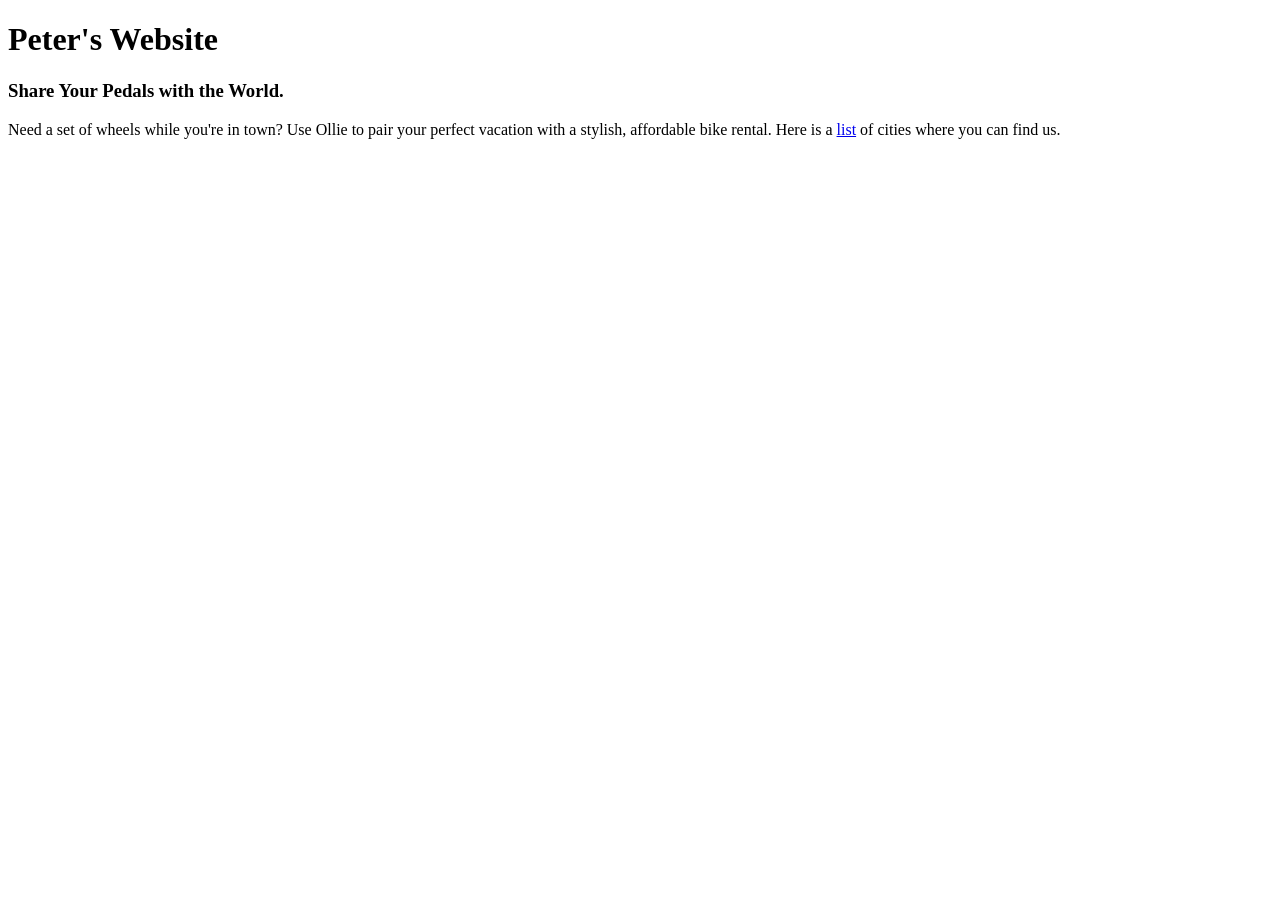
==== index.html @ 54c56bf9 "Adding in css files." ====
<!DOCTYPE html PUBLIC "-//W3C//DTD XHTML 1.0 Strict//EN"
  "http://www.w3.org/TR/xhtml1/DTD/xhtml1-strict.dtd">
<html xmlns="http://www.w3.org/1999/xhtml" xml:lang="en" lang="en" dir="ltr">
<head>
  <title>SPAN | Sensing and Processing Across Networks at Utah</title> <!--This is what you see for the tab name-->
  <meta http-equiv="Content-Type" content="text/html; charset=utf-8" />
  <script type="text/javascript">
    if (!window.jsMath) {window.jsMath = {}}
    
    jsMath.Easy = {
      root: "/modules/jsmath/jsMath",
      scale: 120,
      autoload: 1,
      processSlashParens: 1,
      processSlashBrackets: 1,
      processLaTeXenvironments: 1,
      processDoubleDollars: 1,
      processSingleDollars: 1,
      fixEscapedDollars: 1,
      doubleDollarsAreInLine: 0,
      allowDisableTag: 0,
      customDelimiters: ['[math]','[/math]','[display]','[/display]'],
      allowDoubleClicks: 1,
      showFontWarnings: 1,
      method:  "Process",
      loadFiles: ["extensions/AMSmath.js", "extensions/AMSsymbols.js"],
      loadFonts: [],
      allowGlobal: 1,
      noImageFonts: 0
    };
  </script>
  <script type="text/javascript" src="/modules/jsmath/jsMath/jsMath-easy-load.js"></script>

  <link rel="shortcut icon" href="/uploads/garland_favicon.png" type="image/x-icon" />
  <link type="text/css" rel="stylesheet" media="all" href="/modules/aggregator/aggregator.css?L" />
  <link type="text/css" rel="stylesheet" media="all" href="/modules/node/node.css?L" />
  <link type="text/css" rel="stylesheet" media="all" href="/modules/poll/poll.css?L" />
  <link type="text/css" rel="stylesheet" media="all" href="/modules/system/defaults.css?L" />
  <link type="text/css" rel="stylesheet" media="all" href="/modules/system/system.css?L" />
  <link type="text/css" rel="stylesheet" media="all" href="/modules/system/system-menus.css?L" />
  <link type="text/css" rel="stylesheet" media="all" href="/modules/user/user.css?L" />
  <link type="text/css" rel="stylesheet" media="all" href="/uploads/color/garland-3e926cc6/style.css?L" />
  <link type="text/css" rel="stylesheet" media="print" href="/themes/garland/print.css?L" />
</head>


  <body>
    <h1>Peter's Website</h1>
    <h3>Share Your Pedals with the World.</h3>
    <p>Need a set of wheels while you're in town? Use Ollie to pair your perfect vacation with a stylish, affordable bike rental. Here is a <a href="cities.html">list</a> of cities where you can find us.</p>
  </body>
</html>
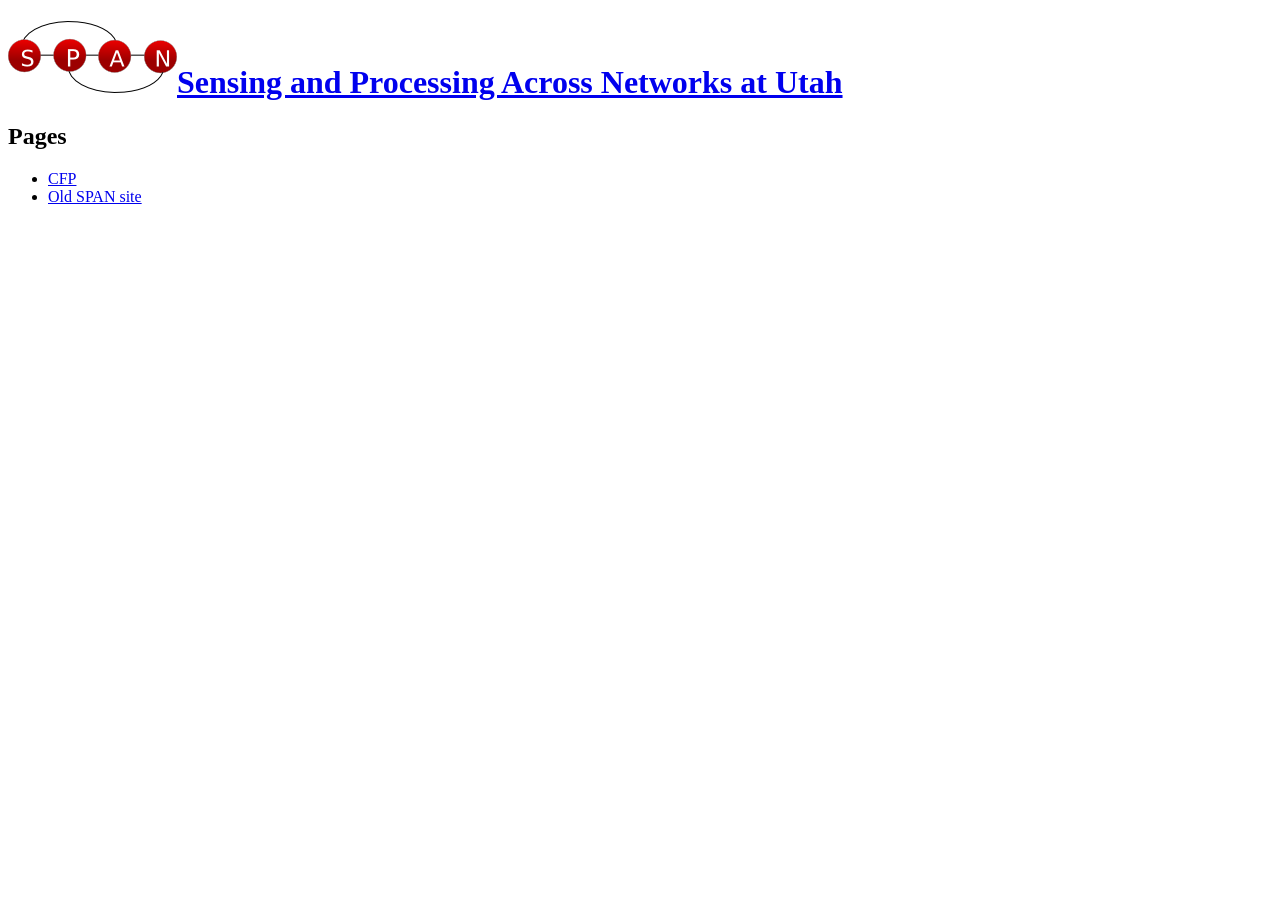
==== commit 9faaffae: "updated index to get the first sidebar menu. added in logo" ====
--- a/index.html
+++ b/index.html
@@ -1,52 +1,76 @@
 <!DOCTYPE html PUBLIC "-//W3C//DTD XHTML 1.0 Strict//EN"
   "http://www.w3.org/TR/xhtml1/DTD/xhtml1-strict.dtd">
 <html xmlns="http://www.w3.org/1999/xhtml" xml:lang="en" lang="en" dir="ltr">
-<head>
-  <title>SPAN | Sensing and Processing Across Networks at Utah</title> <!--This is what you see for the tab name-->
-  <meta http-equiv="Content-Type" content="text/html; charset=utf-8" />
-  <script type="text/javascript">
-    if (!window.jsMath) {window.jsMath = {}}
+  <head>
+    <title>SPAN | Sensing and Processing Across Networks at Utah</title> <!--This is what you see for the tab name-->
+    <meta http-equiv="Content-Type" content="text/html; charset=utf-8" />
+    <script type="text/javascript">
+      if (!window.jsMath) {window.jsMath = {}}
     
-    jsMath.Easy = {
-      root: "/modules/jsmath/jsMath",
-      scale: 120,
-      autoload: 1,
-      processSlashParens: 1,
-      processSlashBrackets: 1,
-      processLaTeXenvironments: 1,
-      processDoubleDollars: 1,
-      processSingleDollars: 1,
-      fixEscapedDollars: 1,
-      doubleDollarsAreInLine: 0,
-      allowDisableTag: 0,
-      customDelimiters: ['[math]','[/math]','[display]','[/display]'],
-      allowDoubleClicks: 1,
-      showFontWarnings: 1,
-      method:  "Process",
-      loadFiles: ["extensions/AMSmath.js", "extensions/AMSsymbols.js"],
-      loadFonts: [],
-      allowGlobal: 1,
-      noImageFonts: 0
-    };
-  </script>
-  <script type="text/javascript" src="/modules/jsmath/jsMath/jsMath-easy-load.js"></script>
+      jsMath.Easy = {
+        root: "/modules/jsmath/jsMath",
+        scale: 120,
+        autoload: 1,
+        processSlashParens: 1,
+        processSlashBrackets: 1,
+        processLaTeXenvironments: 1,
+        processDoubleDollars: 1,
+        processSingleDollars: 1,
+        fixEscapedDollars: 1,
+        doubleDollarsAreInLine: 0,
+        allowDisableTag: 0,
+        customDelimiters: ['[math]','[/math]','[display]','[/display]'],
+        allowDoubleClicks: 1,
+        showFontWarnings: 1,
+        method:  "Process",
+        loadFiles: ["extensions/AMSmath.js", "extensions/AMSsymbols.js"],
+        loadFonts: [],
+        allowGlobal: 1,
+        noImageFonts: 0
+      };
+    </script>
+    <script type="text/javascript" src="/modules/jsmath/jsMath/jsMath-easy-load.js"></script>
 
-  <link rel="shortcut icon" href="/uploads/garland_favicon.png" type="image/x-icon" />
-  <link type="text/css" rel="stylesheet" media="all" href="/modules/aggregator/aggregator.css?L" />
-  <link type="text/css" rel="stylesheet" media="all" href="/modules/node/node.css?L" />
-  <link type="text/css" rel="stylesheet" media="all" href="/modules/poll/poll.css?L" />
-  <link type="text/css" rel="stylesheet" media="all" href="/modules/system/defaults.css?L" />
-  <link type="text/css" rel="stylesheet" media="all" href="/modules/system/system.css?L" />
-  <link type="text/css" rel="stylesheet" media="all" href="/modules/system/system-menus.css?L" />
-  <link type="text/css" rel="stylesheet" media="all" href="/modules/user/user.css?L" />
-  <link type="text/css" rel="stylesheet" media="all" href="/uploads/color/garland-3e926cc6/style.css?L" />
-  <link type="text/css" rel="stylesheet" media="print" href="/themes/garland/print.css?L" />
-</head>
+    <link rel="shortcut icon" href="/uploads/garland_favicon.png" type="image/x-icon" />
+    <link type="text/css" rel="stylesheet" media="all" href="/modules/aggregator/aggregator.css?L" />
+    <link type="text/css" rel="stylesheet" media="all" href="/modules/node/node.css?L" />
+    <link type="text/css" rel="stylesheet" media="all" href="/modules/poll/poll.css?L" />
+    <link type="text/css" rel="stylesheet" media="all" href="/modules/system/defaults.css?L" />
+    <link type="text/css" rel="stylesheet" media="all" href="/modules/system/system.css?L" />
+    <link type="text/css" rel="stylesheet" media="all" href="/modules/system/system-menus.css?L" />
+    <link type="text/css" rel="stylesheet" media="all" href="/modules/user/user.css?L" />
+    <link type="text/css" rel="stylesheet" media="all" href="/uploads/color/garland-3e926cc6/style.css?L" />
+    <link type="text/css" rel="stylesheet" media="print" href="/themes/garland/print.css?L" />
+  </head>
 
 
-  <body>
-    <h1>Peter's Website</h1>
-    <h3>Share Your Pedals with the World.</h3>
-    <p>Need a set of wheels while you're in town? Use Ollie to pair your perfect vacation with a stylish, affordable bike rental. Here is a <a href="cities.html">list</a> of cities where you can find us.</p>
+  <body class="sidebar-left">
+    <div id="header-region" class="clear-block"></div>
+    <div id="wrapper">
+      <div id="container" class="clear-block">
+	<div id="header">
+
+	  <div id="logo-floater">
+	    <h1><a href="/" title="Sensing and Processing Across Networks at Utah"><img src="/uploads/garland_logo.png" alt="Sensing and Processing Across Networks at Utah" id="logo" /><span>Sensing and Processing Across Networks at Utah</span></a></h1>
+	  </div>
+	</div> <!-- /header -->
+
+	<div id="sidebar-left" class="sidebar">
+	  <div id="block-menu-menu-pages" class="clear-block block block-menu">
+	    <h2>Pages</h2>
+	      <div class="content">
+	        <ul class="menu">
+		<li class="leaf first">
+		  <a href="http://www.wikicfp.com/cfp/servlet/event.showlist?lownerid=2189&amp;ltype=w" title="Call for papers related to SPAN lab material.">CFP</a>
+		</li>
+		<li class="leaf">
+		  <a href="http://span.ece.utah.edu/pmwiki/pmwiki.php" title="The old span wiki website">Old SPAN site</a>
+		</li>
+		</ul>
+	      </div> <!-- content -->
+	  </div> <!-- block-menu-menu-page -->
+	</div> <!-- sidebar-left -->  
+      </div> <!-- container  -->
+    </div> <!--  wrapper -->  
   </body>
 </html>
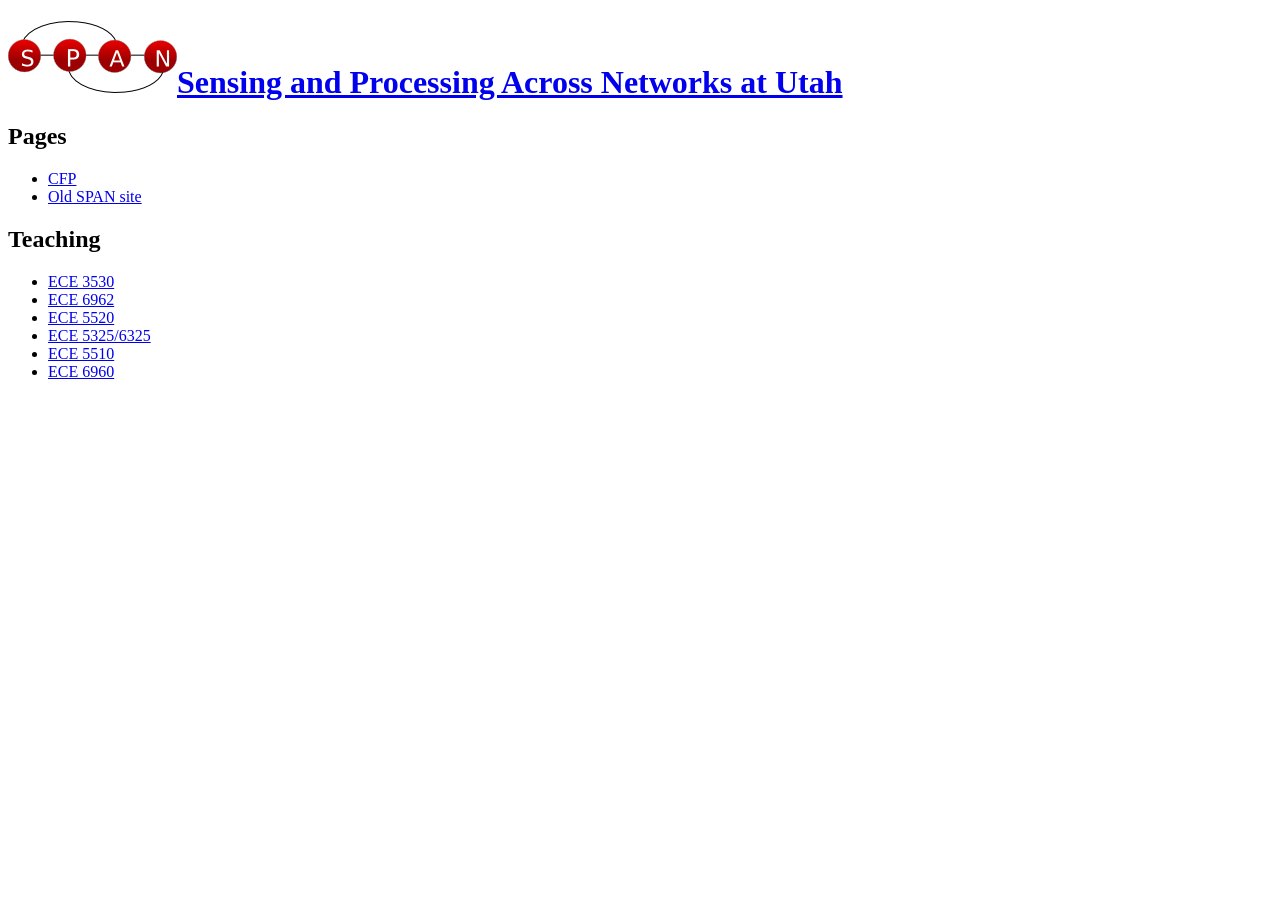
==== commit 3cecdf94: "Added in teaching sidebar menu" ====
--- a/index.html
+++ b/index.html
@@ -45,17 +45,21 @@
 
 
   <body class="sidebar-left">
+
     <div id="header-region" class="clear-block"></div>
     <div id="wrapper">
       <div id="container" class="clear-block">
+
+	<!-- Header -->
 	<div id="header">
-
 	  <div id="logo-floater">
 	    <h1><a href="/" title="Sensing and Processing Across Networks at Utah"><img src="/uploads/garland_logo.png" alt="Sensing and Processing Across Networks at Utah" id="logo" /><span>Sensing and Processing Across Networks at Utah</span></a></h1>
 	  </div>
 	</div> <!-- /header -->
 
+	<!-- Sidebar menu -->
 	<div id="sidebar-left" class="sidebar">
+
 	  <div id="block-menu-menu-pages" class="clear-block block block-menu">
 	    <h2>Pages</h2>
 	      <div class="content">
@@ -69,6 +73,38 @@
 		</ul>
 	      </div> <!-- content -->
 	  </div> <!-- block-menu-menu-page -->
+
+	  <div id="block-menu-menu-teaching" class="clear-block block block-menu">
+            <h2>Teaching</h2>
+              <div class="content">
+	        <ul class="menu">
+		  <li class="leaf first">
+		    <a href="/3530" title="ECE 3530">ECE 3530</a>
+		  </li>
+                  <li class="collapsed">
+		    <a href="http://span.ece.utah.edu/6962" title="Applications of Fading Channels Home Page">ECE 6962</a>
+		  </li>
+                  <li class="leaf">
+		    <a href="/5520" title="ECE 5520">ECE 5520</a>
+		  </li>
+                  <li class="collapsed">
+		    <a href="/5325" title="ECE 5325/6325 Spring 2013">ECE 5325/6325</a>
+		  </li>
+                  <li class="collapsed">
+		    <a href="/5510" title="ECE 5510, Random Processes">ECE 5510</a>
+		  </li>
+                  <li class="collapsed last">
+		    <a href="/6960" title="ECE 6960: Advanced Random Processes and Applications">ECE 6960</a>
+		  </li>
+                </ul>
+	      </div> <!-- content -->
+            </div> <!-- block-menu-menu-page -->
+
+
+
+
+
+	  
 	</div> <!-- sidebar-left -->  
       </div> <!-- container  -->
     </div> <!--  wrapper -->  
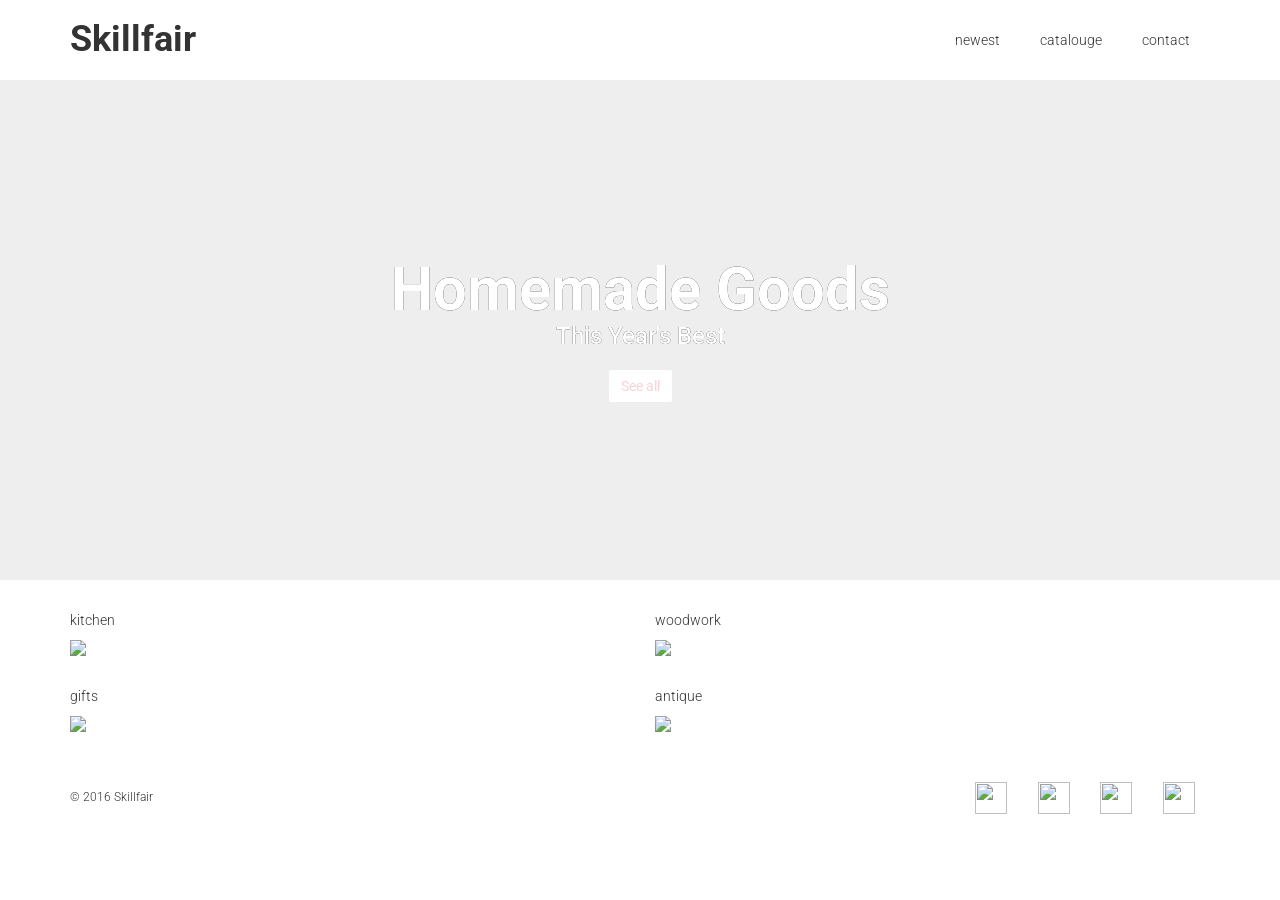
==== commit 99851a67: "Adding in a bootstrap index with css to see if that would look nicer" ====
--- a/index.html
+++ b/index.html
@@ -1,112 +1,77 @@
-<!DOCTYPE html PUBLIC "-//W3C//DTD XHTML 1.0 Strict//EN"
-  "http://www.w3.org/TR/xhtml1/DTD/xhtml1-strict.dtd">
-<html xmlns="http://www.w3.org/1999/xhtml" xml:lang="en" lang="en" dir="ltr">
-  <head>
-    <title>SPAN | Sensing and Processing Across Networks at Utah</title> <!--This is what you see for the tab name-->
-    <meta http-equiv="Content-Type" content="text/html; charset=utf-8" />
-    <script type="text/javascript">
-      if (!window.jsMath) {window.jsMath = {}}
-    
-      jsMath.Easy = {
-        root: "/modules/jsmath/jsMath",
-        scale: 120,
-        autoload: 1,
-        processSlashParens: 1,
-        processSlashBrackets: 1,
-        processLaTeXenvironments: 1,
-        processDoubleDollars: 1,
-        processSingleDollars: 1,
-        fixEscapedDollars: 1,
-        doubleDollarsAreInLine: 0,
-        allowDisableTag: 0,
-        customDelimiters: ['[math]','[/math]','[display]','[/display]'],
-        allowDoubleClicks: 1,
-        showFontWarnings: 1,
-        method:  "Process",
-        loadFiles: ["extensions/AMSmath.js", "extensions/AMSsymbols.js"],
-        loadFonts: [],
-        allowGlobal: 1,
-        noImageFonts: 0
-      };
-    </script>
-    <script type="text/javascript" src="/modules/jsmath/jsMath/jsMath-easy-load.js"></script>
+<!DOCTYPE html>
+<html>
+<head>
+  <title>Skillfair</title>
+  <meta charset="utf-8"/>
+  <link rel="stylesheet" href="https://maxcdn.bootstrapcdn.com/bootstrap/3.3.6/css/bootstrap.min.css" integrity="sha384-1q8mTJOASx8j1Au+a5WDVnPi2lkFfwwEAa8hDDdjZlpLegxhjVME1fgjWPGmkzs7" crossorigin="anonymous">
+  <link href='https://fonts.googleapis.com/css?family=Roboto:300,400,700' rel='stylesheet' type='text/css'>
+  <link rel="stylesheet" type="text/css" href="main.css">
+</head>
+<body>
 
-    <link rel="shortcut icon" href="/uploads/garland_favicon.png" type="image/x-icon" />
-    <link type="text/css" rel="stylesheet" media="all" href="/modules/aggregator/aggregator.css?L" />
-    <link type="text/css" rel="stylesheet" media="all" href="/modules/node/node.css?L" />
-    <link type="text/css" rel="stylesheet" media="all" href="/modules/poll/poll.css?L" />
-    <link type="text/css" rel="stylesheet" media="all" href="/modules/system/defaults.css?L" />
-    <link type="text/css" rel="stylesheet" media="all" href="/modules/system/system.css?L" />
-    <link type="text/css" rel="stylesheet" media="all" href="/modules/system/system-menus.css?L" />
-    <link type="text/css" rel="stylesheet" media="all" href="/modules/user/user.css?L" />
-    <link type="text/css" rel="stylesheet" media="all" href="/uploads/color/garland-3e926cc6/style.css?L" />
-    <link type="text/css" rel="stylesheet" media="print" href="/themes/garland/print.css?L" />
-  </head>
-
-
-  <body class="sidebar-left">
-
-    <div id="header-region" class="clear-block"></div>
-    <div id="wrapper">
-      <div id="container" class="clear-block">
-
-	<!-- Header -->
-	<div id="header">
-	  <div id="logo-floater">
-	    <h1><a href="/" title="Sensing and Processing Across Networks at Utah"><img src="/uploads/garland_logo.png" alt="Sensing and Processing Across Networks at Utah" id="logo" /><span>Sensing and Processing Across Networks at Utah</span></a></h1>
-	  </div>
-	</div> <!-- /header -->
-
-	<!-- Sidebar menu -->
-	<div id="sidebar-left" class="sidebar">
-
-	  <div id="block-menu-menu-pages" class="clear-block block block-menu">
-	    <h2>Pages</h2>
-	      <div class="content">
-	        <ul class="menu">
-		<li class="leaf first">
-		  <a href="http://www.wikicfp.com/cfp/servlet/event.showlist?lownerid=2189&amp;ltype=w" title="Call for papers related to SPAN lab material.">CFP</a>
-		</li>
-		<li class="leaf">
-		  <a href="http://span.ece.utah.edu/pmwiki/pmwiki.php" title="The old span wiki website">Old SPAN site</a>
-		</li>
-		</ul>
-	      </div> <!-- content -->
-	  </div> <!-- block-menu-menu-page -->
-
-	  <div id="block-menu-menu-teaching" class="clear-block block block-menu">
-            <h2>Teaching</h2>
-              <div class="content">
-	        <ul class="menu">
-		  <li class="leaf first">
-		    <a href="/3530" title="ECE 3530">ECE 3530</a>
-		  </li>
-                  <li class="collapsed">
-		    <a href="http://span.ece.utah.edu/6962" title="Applications of Fading Channels Home Page">ECE 6962</a>
-		  </li>
-                  <li class="leaf">
-		    <a href="/5520" title="ECE 5520">ECE 5520</a>
-		  </li>
-                  <li class="collapsed">
-		    <a href="/5325" title="ECE 5325/6325 Spring 2013">ECE 5325/6325</a>
-		  </li>
-                  <li class="collapsed">
-		    <a href="/5510" title="ECE 5510, Random Processes">ECE 5510</a>
-		  </li>
-                  <li class="collapsed last">
-		    <a href="/6960" title="ECE 6960: Advanced Random Processes and Applications">ECE 6960</a>
-		  </li>
-                </ul>
-	      </div> <!-- content -->
-            </div> <!-- block-menu-menu-page -->
+  <header class="container">
+    <div class="row">
+      <h1 class="col-sm-4">
+        Skillfair
+      </h1>
+      <nav class="col-sm-8 text-right">
+        <p>newest</p>
+        <p>catalouge</p>
+        <p>contact</p>
+      </nav>
+    </div>
+  </header>
+  
+  <section class="jumbotron">
+    <div class="container">
+      <div class="row text-center">
+        <h2>Homemade Goods</h2>
+        <h3>This Year's Best</h3>
+        <a class="btn btn-primary" href="#" role="button">See all</a>
+      </div>
+    </div>
+  </section>
+  
+  <section class="container">
+    <div class="row">
+      <figure class="col-sm-6">
+        <p>kitchen</p>
+        <img src="https://s3.amazonaws.com/codecademy-content/projects/make-a-website/lesson-4/kitchen.jpg"/>
+      </figure>
+      <figure class="col-sm-6">
+        <p>woodwork</p>
+        <img src="https://s3.amazonaws.com/codecademy-content/projects/make-a-website/lesson-4/woodwork.jpg"/>
+      </figure>
+    </div>
+    <div class="row">
+      <figure class="col-sm-6">
+        <p>gifts</p>
+        <img src="https://s3.amazonaws.com/codecademy-content/projects/make-a-website/lesson-4/gifts.jpg"/>
+      </figure>
+      <figure class="col-sm-6">
+        <p>antique</p>
+        <img src="https://s3.amazonaws.com/codecademy-content/projects/make-a-website/lesson-4/antique.jpg"/>
+      </figure>
+    </div>
+  </section>
+  
+  <footer class="container">
+    <div class="row">
+      <p class="col-sm-4">&copy; 2016 Skillfair</p>
+      <ul class="col-sm-8">
+        <li class="col-sm-1"><img src="https://s3.amazonaws.com/codecademy-content/projects/make-a-website/lesson-4/twitter.svg">
+        </li>
+        <li class="col-sm-1"><img src="https://s3.amazonaws.com/codecademy-content/projects/make-a-website/lesson-4/facebook.svg">
+        </li>
+        <li class="col-sm-1"><img src="https://s3.amazonaws.com/codecademy-content/projects/make-a-website/lesson-4/instagram.svg">
+        </li>
+        <li class="col-sm-1"><img src="https://s3.amazonaws.com/codecademy-content/projects/make-a-website/lesson-4/medium.svg">
+        </li>
+      </ul>
+    </div>
+  </footer>
 
 
 
-
-
-	  
-	</div> <!-- sidebar-left -->  
-      </div> <!-- container  -->
-    </div> <!--  wrapper -->  
-  </body>
+</body>
 </html>
--- a/main.css
+++ b/main.css
@@ -0,0 +1,98 @@
+body {
+  font-family: 'Roboto', sans-serif;
+  font-weight: 300;
+}
+
+header {
+  padding: 20px 0;
+}
+
+header .row,
+footer .row {
+  display: flex;
+  align-items: center;
+}
+
+header h1 {
+  font-weight: 700;
+  margin: 0;
+}
+
+header nav {
+  display: flex;
+  justify-content: flex-end;
+}
+
+header p {
+  padding: 0 20px;
+  margin: 0;
+}
+
+.jumbotron {
+  display: flex;
+  align-items: center;
+  background-image: url('https://s3.amazonaws.com/codecademy-content/projects/make-a-website/lesson-4/jumbotron.jpg');
+  background-size: cover;
+  color: #ffffff;
+  height: 500px;
+  text-shadow: 0.25px 0.25px 0.25px #000000;
+}
+
+.jumbotron h2 {
+  font-size: 60px;
+  font-weight: 700;
+  margin: 0;
+  color: #fff;
+}
+
+.jumbotron h3 {
+  margin: 0 0 20px;
+  color: #fff;
+}
+
+section .row img {
+  margin: 0 0 30px;
+  width: 100%;
+}
+
+.col-md-6 {
+  margin: 0 0 30px;
+}
+
+.btn.btn-primary {
+  border-radius: 2px;
+  border: 0px;
+  color: #fbd1d5;
+  text-shadow: none;
+  background-color: #ffffff;
+}
+
+.btn.btn-primary:hover {
+  color: #ffffff;
+  background-color: #fbd1d5;
+}
+
+.btn-secondary {
+  background-color: #E8DFE0;
+  color: #ffffff;
+  margin: 0 0 30px;
+}
+
+footer {
+  font-size: 12px;
+  padding: 20px 0;
+}
+
+footer .col-sm-8 {
+  display: flex;
+  justify-content: flex-end;
+}
+
+footer ul {
+  list-style: none;
+}
+
+footer li img {
+  width: 32px;
+  height: 32px;
+}
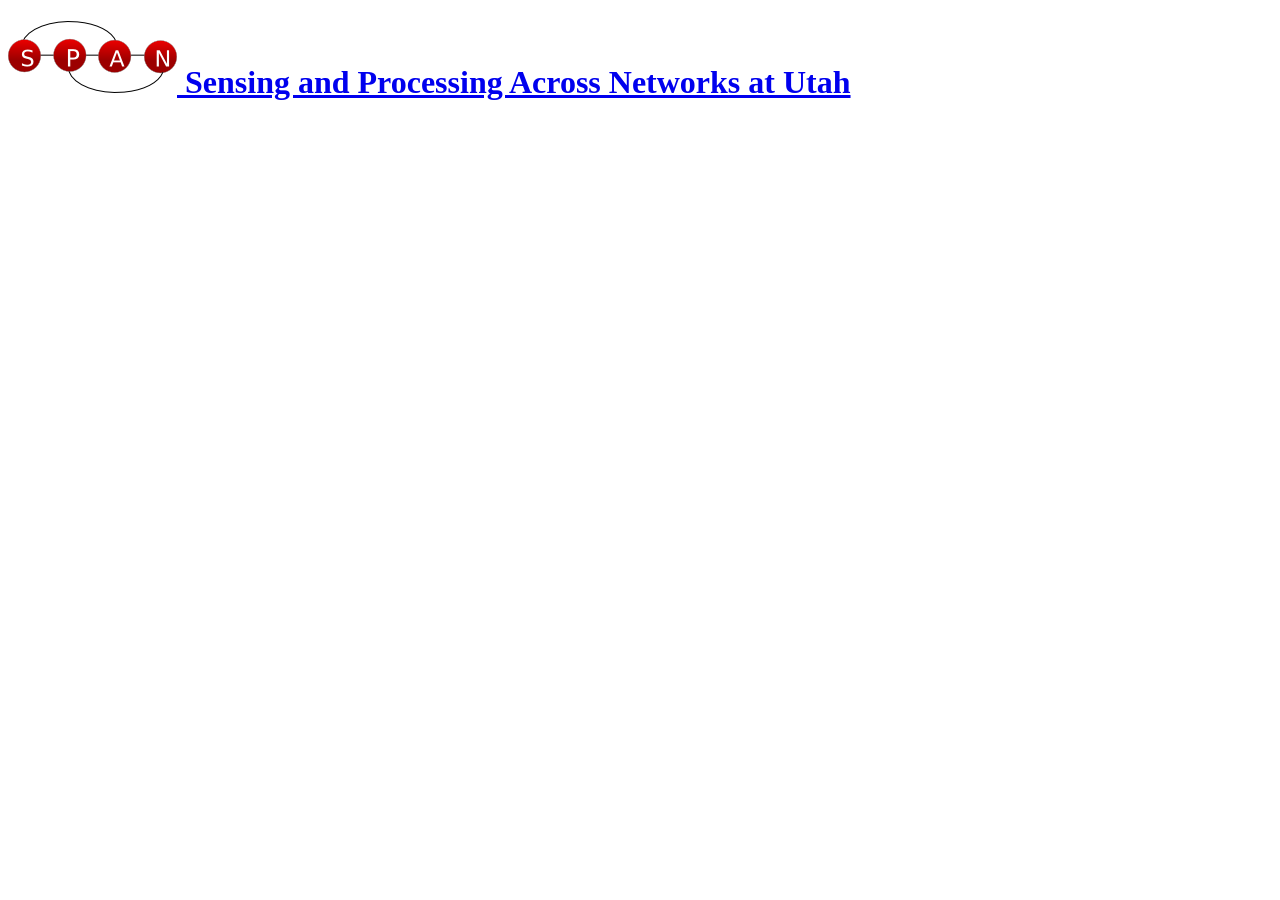
==== commit 519df405: "Making the SPAN website by hand. Just the title page is up." ====
--- a/index.html
+++ b/index.html
@@ -1,77 +1,22 @@
 <!DOCTYPE html>
 <html>
-<head>
-  <title>Skillfair</title>
-  <meta charset="utf-8"/>
-  <link rel="stylesheet" href="https://maxcdn.bootstrapcdn.com/bootstrap/3.3.6/css/bootstrap.min.css" integrity="sha384-1q8mTJOASx8j1Au+a5WDVnPi2lkFfwwEAa8hDDdjZlpLegxhjVME1fgjWPGmkzs7" crossorigin="anonymous">
-  <link href='https://fonts.googleapis.com/css?family=Roboto:300,400,700' rel='stylesheet' type='text/css'>
-  <link rel="stylesheet" type="text/css" href="main.css">
-</head>
-<body>
 
-  <header class="container">
-    <div class="row">
-      <h1 class="col-sm-4">
-        Skillfair
-      </h1>
-      <nav class="col-sm-8 text-right">
-        <p>newest</p>
-        <p>catalouge</p>
-        <p>contact</p>
-      </nav>
-    </div>
-  </header>
-  
-  <section class="jumbotron">
-    <div class="container">
-      <div class="row text-center">
-        <h2>Homemade Goods</h2>
-        <h3>This Year's Best</h3>
-        <a class="btn btn-primary" href="#" role="button">See all</a>
-      </div>
-    </div>
-  </section>
-  
-  <section class="container">
-    <div class="row">
-      <figure class="col-sm-6">
-        <p>kitchen</p>
-        <img src="https://s3.amazonaws.com/codecademy-content/projects/make-a-website/lesson-4/kitchen.jpg"/>
-      </figure>
-      <figure class="col-sm-6">
-        <p>woodwork</p>
-        <img src="https://s3.amazonaws.com/codecademy-content/projects/make-a-website/lesson-4/woodwork.jpg"/>
-      </figure>
-    </div>
-    <div class="row">
-      <figure class="col-sm-6">
-        <p>gifts</p>
-        <img src="https://s3.amazonaws.com/codecademy-content/projects/make-a-website/lesson-4/gifts.jpg"/>
-      </figure>
-      <figure class="col-sm-6">
-        <p>antique</p>
-        <img src="https://s3.amazonaws.com/codecademy-content/projects/make-a-website/lesson-4/antique.jpg"/>
-      </figure>
-    </div>
-  </section>
-  
-  <footer class="container">
-    <div class="row">
-      <p class="col-sm-4">&copy; 2016 Skillfair</p>
-      <ul class="col-sm-8">
-        <li class="col-sm-1"><img src="https://s3.amazonaws.com/codecademy-content/projects/make-a-website/lesson-4/twitter.svg">
-        </li>
-        <li class="col-sm-1"><img src="https://s3.amazonaws.com/codecademy-content/projects/make-a-website/lesson-4/facebook.svg">
-        </li>
-        <li class="col-sm-1"><img src="https://s3.amazonaws.com/codecademy-content/projects/make-a-website/lesson-4/instagram.svg">
-        </li>
-        <li class="col-sm-1"><img src="https://s3.amazonaws.com/codecademy-content/projects/make-a-website/lesson-4/medium.svg">
-        </li>
-      </ul>
-    </div>
-  </footer>
+  <head>
+    <!—- Text you see in the tab —->
+    <title>SPAN | Sensing and Processing Across Networks at Utah</title>
 
+    <!—- Icon you see in the tab —->
+    <link rel="shortcut icon" href="uploads/garland_favicon.png" type="image/x-icon" />
+  </head>
 
-
-</body>
+  <body>
+    
+    <div>
+      <h1><a href="/" title="Sensing and Processing Across Networks at Utah">
+      <img src="uploads/garland_logo.png" alt="Sensing and Processing Across Networks at Utah" id="logo" />
+      <span>Sensing and Processing Across Networks at Utah</span></a>
+      </h1>        
+    </div><!-- /header -->
+    
+  </body>
 </html>
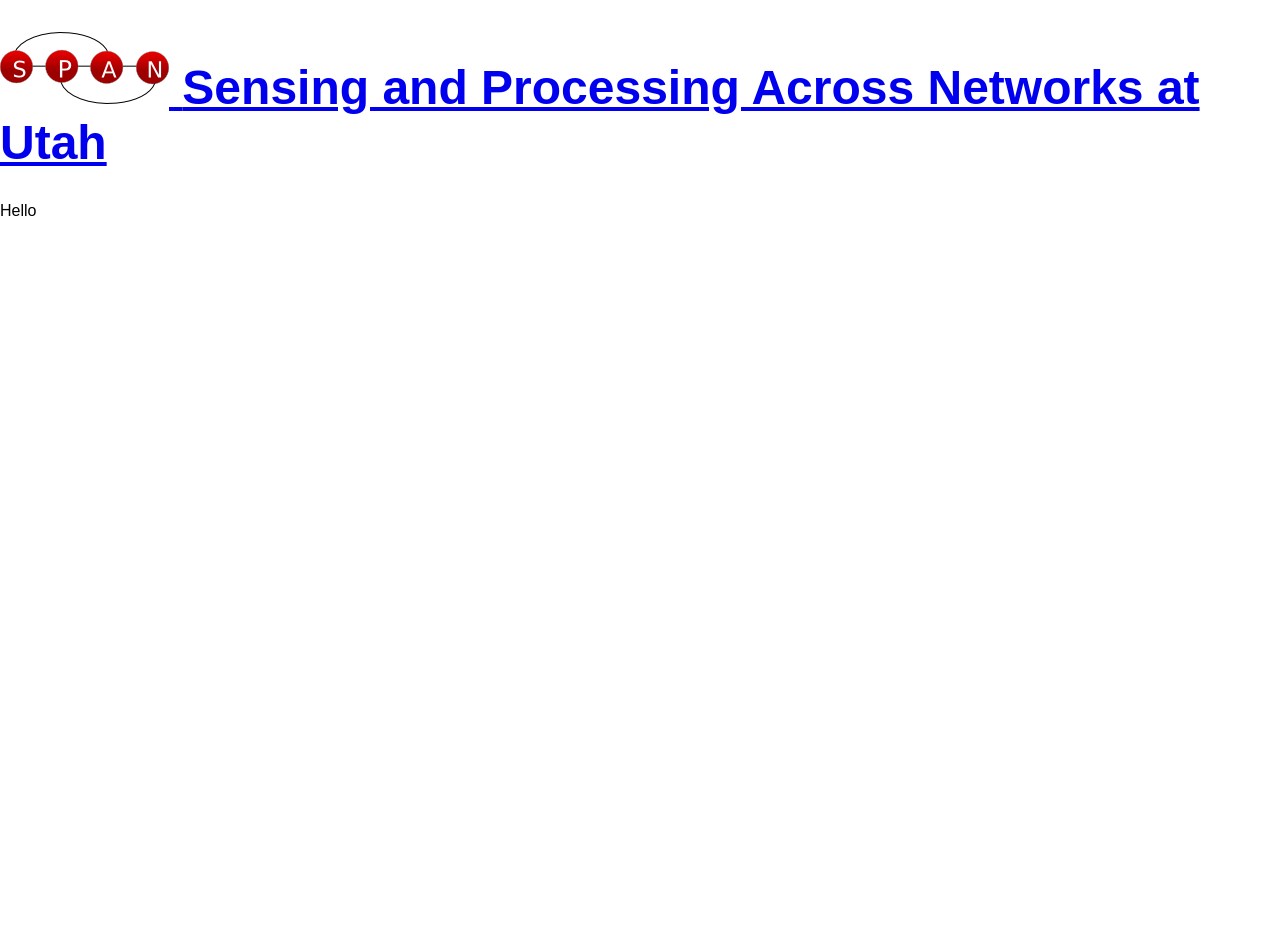
==== commit 28d830af: "Minor changes." ====
--- a/index.html
+++ b/index.html
@@ -6,17 +6,25 @@
     <title>SPAN | Sensing and Processing Across Networks at Utah</title>
 
     <!—- Icon you see in the tab —->
-    <link rel="shortcut icon" href="uploads/garland_favicon.png" type="image/x-icon" />
+    <link rel="icon" href="uploads/garland_favicon.png"/>
+
+    <!—- Link the CSS stylesheet —->
+    <link rel="stylesheet" type="text/css" href="main.css">
   </head>
 
   <body>
     
-    <div>
-      <h1><a href="/" title="Sensing and Processing Across Networks at Utah">
-      <img src="uploads/garland_logo.png" alt="Sensing and Processing Across Networks at Utah" id="logo" />
-      <span>Sensing and Processing Across Networks at Utah</span></a>
-      </h1>        
-    </div><!-- /header -->
+    <div class=“container”>
+
+      <div class=“banner”>
+        <h1><a href="/" title="Sensing and Processing Across Networks at Utah">
+        <img src="uploads/garland_logo.png" alt="Sensing and Processing Across Networks at Utah" id="logo" />
+        <span>Sensing and Processing Across Networks at Utah</span></a>
+        </h1>
+        <p>Hello</p>       
+      </div><!-- banner -—>
+
+    </div><!-- container -—>
     
   </body>
 </html>
--- a/main.css
+++ b/main.css
@@ -0,0 +1,72 @@
+html, body {
+  font-family: sans-serif;
+  margin: 0;
+  width: 100%;
+  height: 100%;
+}
+
+h1 {
+  font-size: 48px;
+}
+
+p {
+  max-width: 65%;
+  min-width: 500px;
+}
+
+h2 {
+  text-align: center;
+  font-size: 2.6rem;
+}
+
+div {
+  padding-right: 100px;
+  height: 100%;
+  width: 100%;
+}
+
+video {
+  background-color: #000000;
+  border: 2px solid black;
+}
+
+.container {
+  display: flex;
+}
+
+.banner {
+  background-color: #FFEE00;
+  max-width: 25%;
+  min-width: 140px;
+  flex: 1;
+}
+
+.banner h1 {
+  padding-left: 2px;
+}
+
+.banner p {
+  font-family: Georgia, serif;
+  padding-left: 2px;
+  font-size: 10rem;
+}
+
+.main {
+  padding-left: 30px;
+  min-width: 75%;
+}
+
+.nav {
+  background-color: #FFEE00;
+  max-width: 25%;
+  min-width: 140px;
+  flex: 1;
+}
+
+.nav h1 {
+  padding-left: 2px;
+}
+
+
+
+
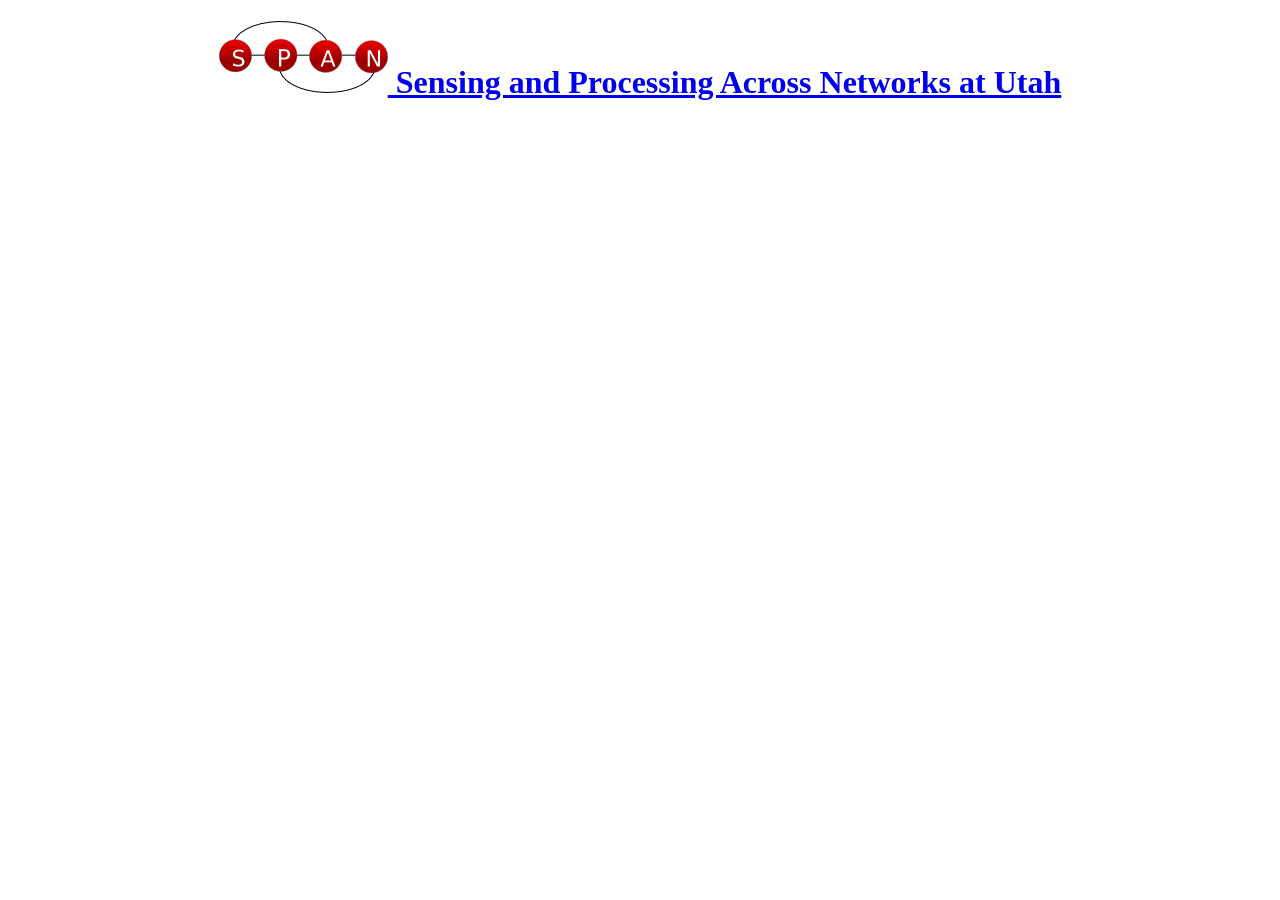
==== commit b81f246b: "Minor changes" ====
--- a/index.html
+++ b/index.html
@@ -17,11 +17,12 @@
     <div class=“container”>
 
       <div class=“banner”>
-        <h1><a href="/" title="Sensing and Processing Across Networks at Utah">
-        <img src="uploads/garland_logo.png" alt="Sensing and Processing Across Networks at Utah" id="logo" />
-        <span>Sensing and Processing Across Networks at Utah</span></a>
-        </h1>
-        <p>Hello</p>       
+        <h1>
+          <a href="/">
+            <img src="uploads/garland_logo.png"/>
+            Sensing and Processing Across Networks at Utah
+          </a>
+        </h1>     
       </div><!-- banner -—>
 
     </div><!-- container -—>
--- a/main.css
+++ b/main.css
@@ -1,72 +1,46 @@
-html, body {
-  font-family: sans-serif;
-  margin: 0;
-  width: 100%;
-  height: 100%;
+body {
+	font-family: Georgia, serif;
+	height: 100%;
+	margin: 0;
+	text-align: center;
+	width: 100%;
 }
 
 h1 {
-  font-size: 48px;
-}
-
-p {
-  max-width: 65%;
-  min-width: 500px;
+	font-size: 32px;
 }
 
 h2 {
-  text-align: center;
-  font-size: 2.6rem;
-}
-
-div {
-  padding-right: 100px;
-  height: 100%;
-  width: 100%;
-}
-
-video {
-  background-color: #000000;
-  border: 2px solid black;
-}
-
-.container {
-  display: flex;
-}
-
-.banner {
-  background-color: #FFEE00;
-  max-width: 25%;
-  min-width: 140px;
-  flex: 1;
-}
-
-.banner h1 {
-  padding-left: 2px;
-}
-
-.banner p {
-  font-family: Georgia, serif;
-  padding-left: 2px;
-  font-size: 10rem;
-}
-
-.main {
-  padding-left: 30px;
-  min-width: 75%;
-}
-
-.nav {
-  background-color: #FFEE00;
-  max-width: 25%;
-  min-width: 140px;
-  flex: 1;
-}
-
-.nav h1 {
-  padding-left: 2px;
+	color: #ffffff;
+	font-size: 56px; 
 }
 
 
+.banner {
+	background-image: url('https://s3.amazonaws.com/codecademy-content/projects/make-a-website/lesson-2/bg.jpg');
+	background-position: center top;
+	background-size: cover;
+	padding: 250px 0;
+	margin: 30px;
+	text-shadow: 0 2px #000000;
+	font-family: 'Trebuchet MS', 'Helvetica';
+}
 
 
+p {
+	color: #ffffff;
+	font-size: 2em;
+}
+
+.banner a {
+	color: #00FFAA;
+	font-size: 24px;
+	text-decoration: none;
+}
+
+#footer {
+	color: DarkSlateGray;
+	font-size: 16px;
+}
+
+
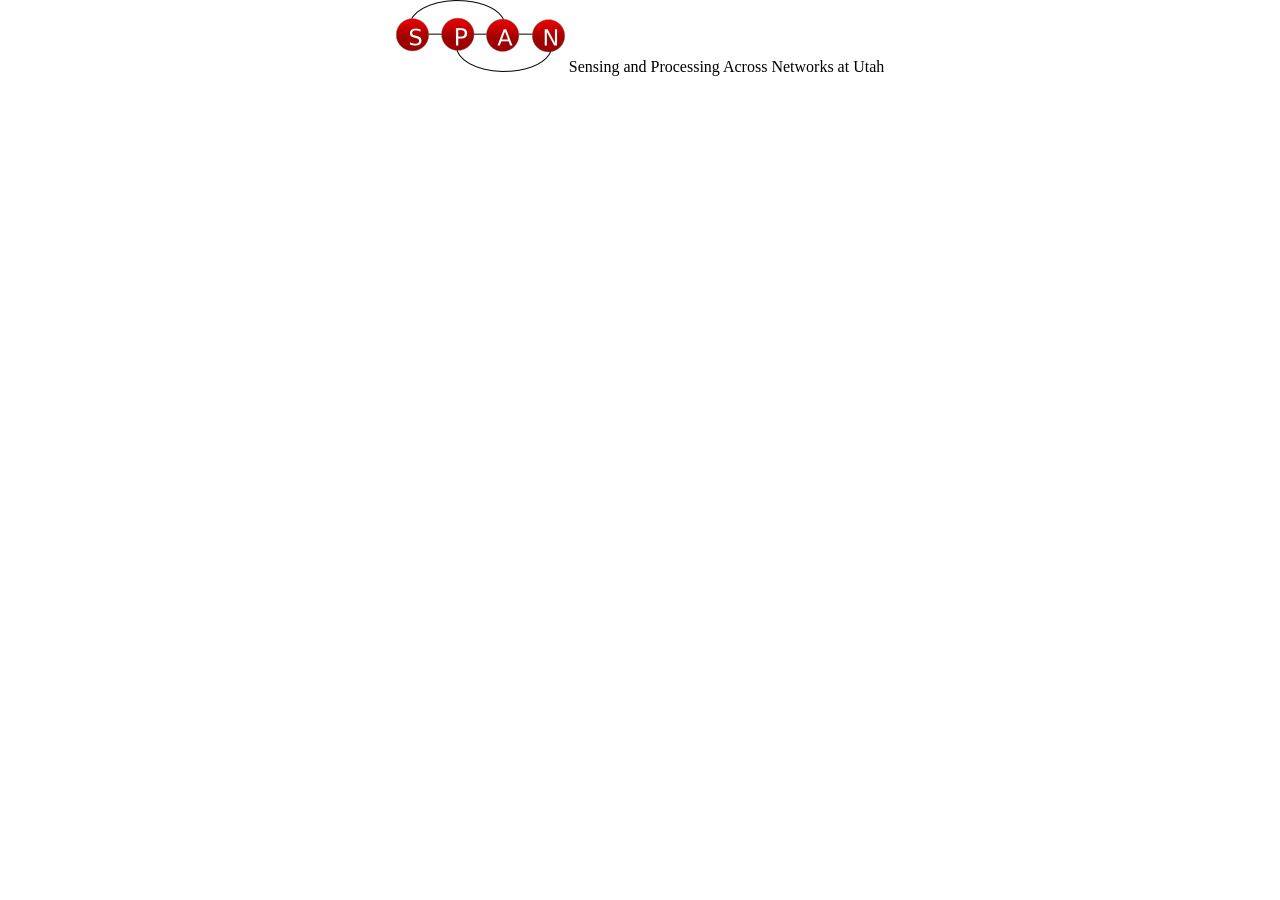
==== commit b67e28c8: "minor edits" ====
--- a/index.html
+++ b/index.html
@@ -1,31 +1,27 @@
 <!DOCTYPE html>
 <html>
 
-  <head>
-    <!—- Text you see in the tab —->
-    <title>SPAN | Sensing and Processing Across Networks at Utah</title>
+    <head>
+        <!—- Text you see in the tab —->
+        <title>SPAN | Sensing and Processing Across Networks at Utah</title>
 
-    <!—- Icon you see in the tab —->
-    <link rel="icon" href="uploads/garland_favicon.png"/>
+        <!—- Icon you see in the tab —->
+        <link rel="icon" href="uploads/garland_favicon.png"/>
 
-    <!—- Link the CSS stylesheet —->
-    <link rel="stylesheet" type="text/css" href="main.css">
-  </head>
+        <!—- Link the CSS stylesheet —->
+        <link rel="stylesheet" type="text/css" href="main.css">
+    </head>
 
-  <body>
-    
-    <div class=“container”>
-
-      <div class=“banner”>
-        <h1>
-          <a href="/">
-            <img src="uploads/garland_logo.png"/>
-            Sensing and Processing Across Networks at Utah
-          </a>
-        </h1>     
-      </div><!-- banner -—>
-
-    </div><!-- container -—>
-    
-  </body>
+    <body>
+      
+        <div class=“container”>
+            
+            <div class=“banner”>
+                <img src="uploads/garland_logo.png"/>
+                Sensing and Processing Across Networks at Utah
+            </div><!-- banner -->
+            
+        </div><!-- container -->
+        
+    </body>
 </html>
--- a/main.css
+++ b/main.css
@@ -17,13 +17,13 @@
 
 
 .banner {
-	background-image: url('https://s3.amazonaws.com/codecademy-content/projects/make-a-website/lesson-2/bg.jpg');
-	background-position: center top;
-	background-size: cover;
-	padding: 250px 0;
-	margin: 30px;
-	text-shadow: 0 2px #000000;
-	font-family: 'Trebuchet MS', 'Helvetica';
+  background-image: url('https://s3.amazonaws.com/codecademy-content/projects/make-a-website/lesson-2/bg.jpg');
+  background-position: center top;
+  background-size: cover;
+  padding: 250px 0;
+  margin: 30px;
+  text-shadow: 0 2px #000000;
+  font-family: 'Trebuchet MS', 'Helvetica';
 }
 
 
@@ -33,9 +33,9 @@
 }
 
 .banner a {
-	color: #00FFAA;
-	font-size: 24px;
-	text-decoration: none;
+  color: #00FFAA;
+  font-size: 120px;
+  text-decoration: none;
 }
 
 #footer {
